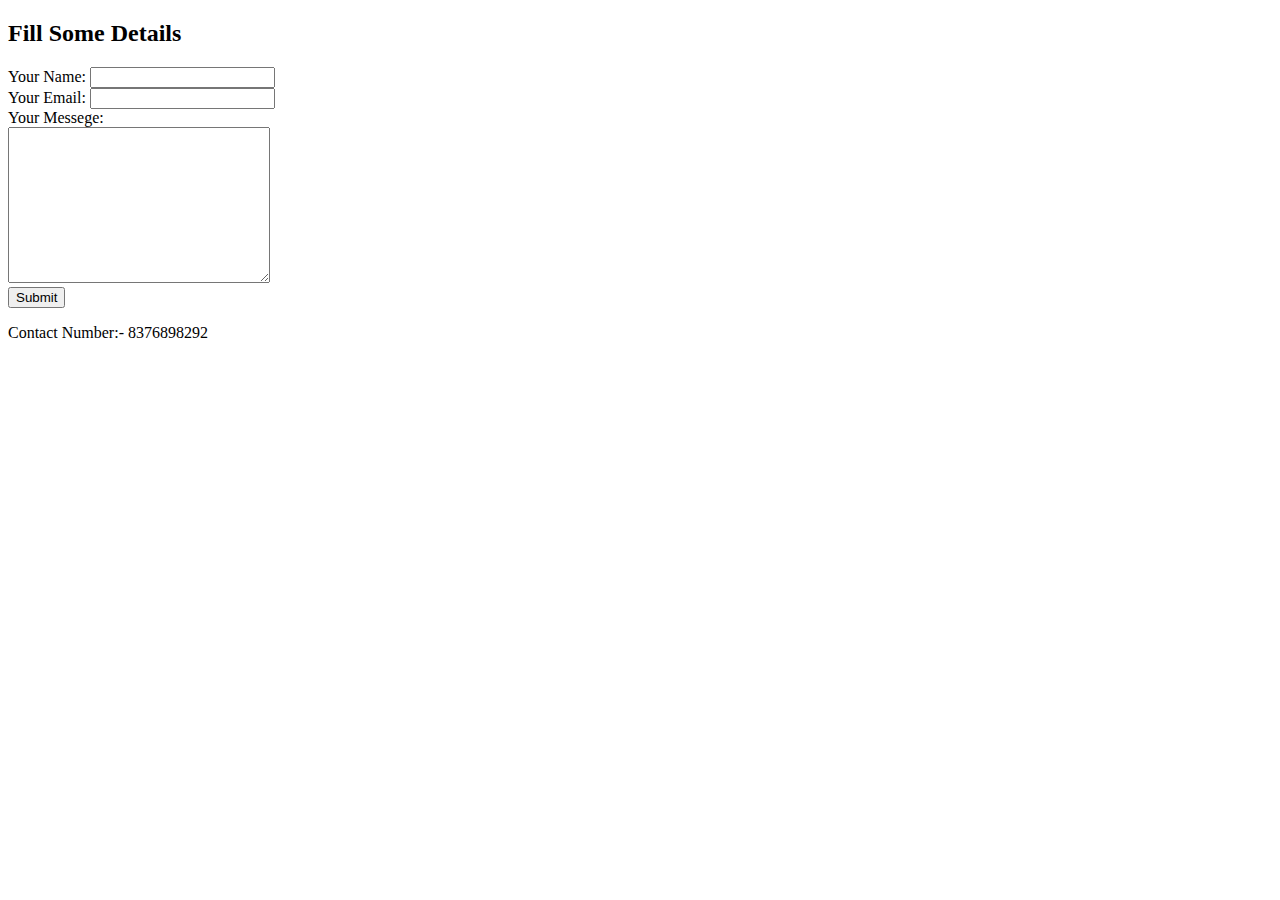
==== Contact.html @ d9b13585 "Add initial cv website files." ====
<!DOCTYPE html>
<html lang="en">
<head>
    <meta charset="UTF-8">
    <meta http-equiv="X-UA-Compatible" content="IE=edge">
    <meta name="viewport" content="width=device-width, initial-scale=1.0">
    <title>Contact Me</title>
</head>
<body>
    <h2>Fill Some Details</h2>
    <Form action="mailto:akay41024@gmail.com" method="post" enctype="text/plain">
        <label>Your Name: </label>
        <input type="text" name="Your Name" value="">
        <br>
        <label>Your Email: </label>
        <input type="email" name="Your Email">
        <br>
        <label>Your Messege: </label>
        <br>
        <textarea name="Your Message" id="" cols="30" rows="10"></textarea>
        <br>
        <input type="Submit" name="Submit">
    </Form>
    <p>Contact Number:- 8376898292</p>
</body>
</html>
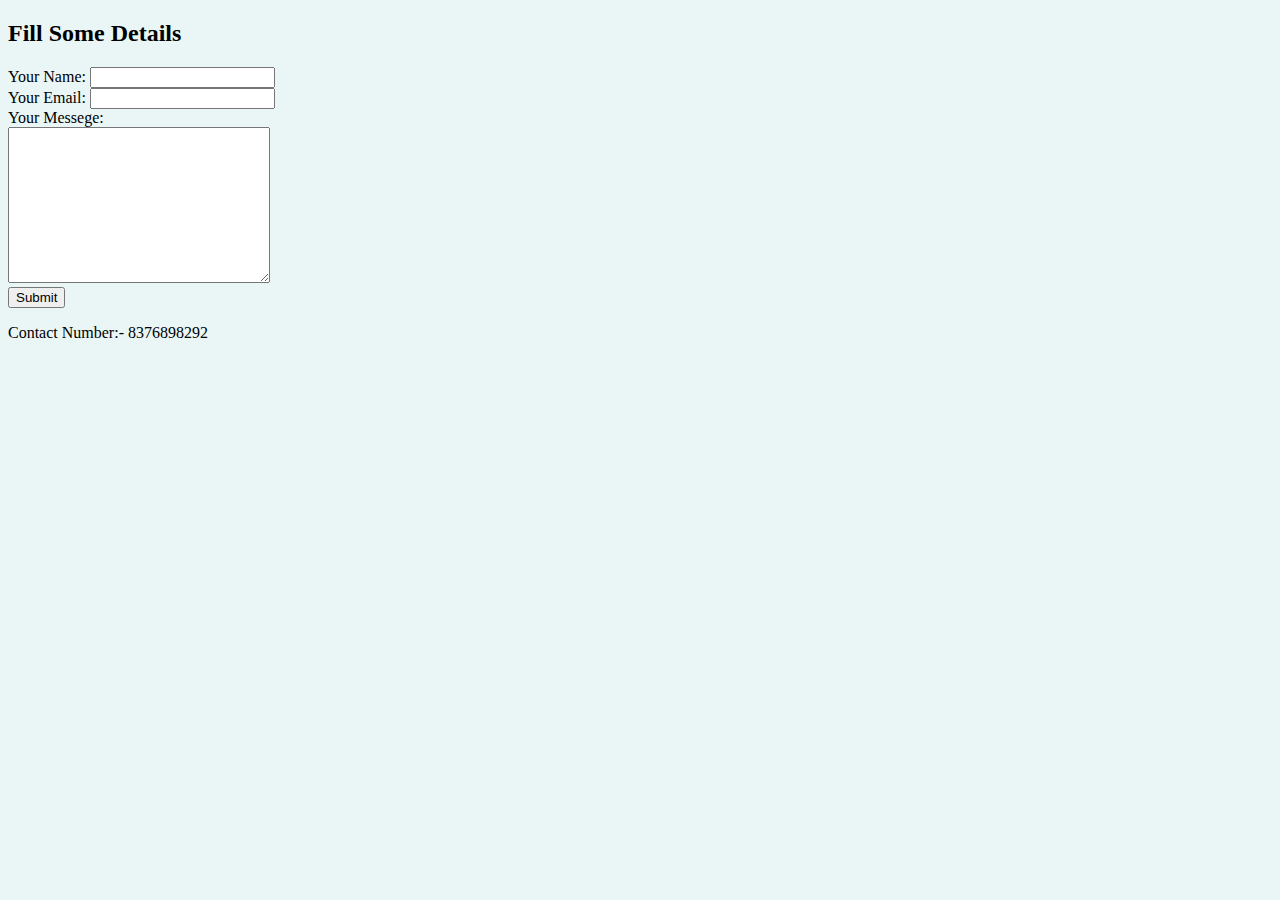
==== commit 7c3fde1e: "Update Contact.html" ====
--- a/Contact.html
+++ b/Contact.html
@@ -5,6 +5,7 @@
     <meta http-equiv="X-UA-Compatible" content="IE=edge">
     <meta name="viewport" content="width=device-width, initial-scale=1.0">
     <title>Contact Me</title>
+    <link rel="stylesheet" href="css/style.css">
 </head>
 <body>
     <h2>Fill Some Details</h2>
@@ -23,4 +24,4 @@
     </Form>
     <p>Contact Number:- 8376898292</p>
 </body>
-</html>+</html>
--- a/css/style.css
+++ b/css/style.css
@@ -0,0 +1,13 @@
+body{
+    background-color: #EAF6F6;
+}
+hr{
+   border-style: none;
+   border-top-style: dotted;
+   border-color: grey;
+   border-width: 5px;
+   width: 5%;
+}
+h1,h3{
+    color: #66BFBF;
+}